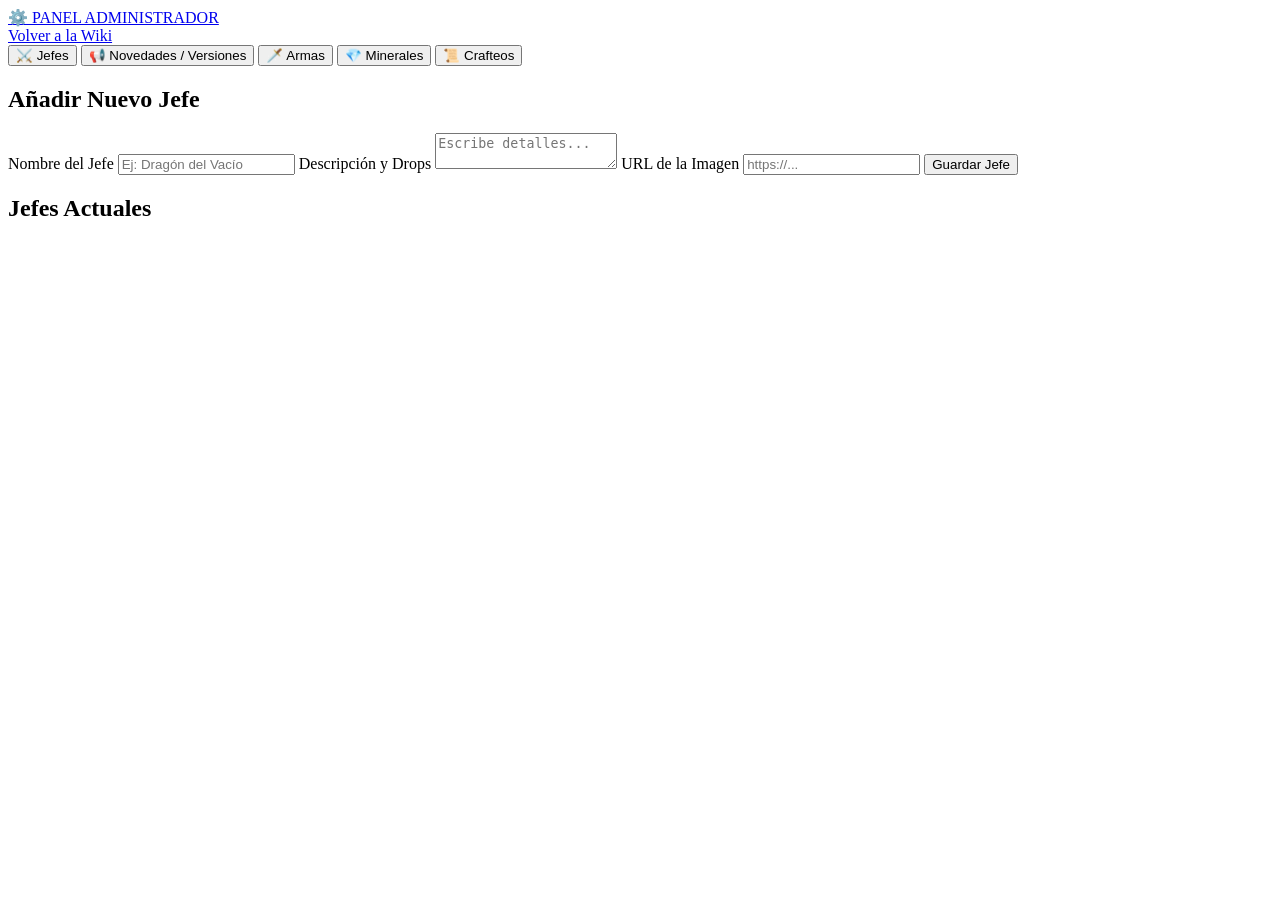
==== templates/admin.html @ 92d9f8e8 "Update admin.html" ====
<!DOCTYPE html>
<html lang="es">
<head>
    <meta charset="UTF-8">
    <meta name="viewport" content="width=device-width, initial-scale=1.0">
    <title>Panel Admin - MC Wiki</title>
    <link rel="stylesheet" href="{{ url_for('static', filename='style.css') }}">
</head>
<body>
    <header class="top-nav">
        <div class="logo"><a href="/admin">⚙️ PANEL ADMINISTRADOR</a></div>
        <div><a href="/" class="nav-btn">Volver a la Wiki</a></div>
    </header>

    <div class="container">
        <div class="tab-buttons">
            <button class="tab-btn active" onclick="showTab(event, 'jefes')">⚔️ Jefes</button>
            <button class="tab-btn" onclick="showTab(event, 'novedades')">📢 Novedades / Versiones</button>
            <button class="tab-btn" onclick="showTab(event, 'armas')">🗡️ Armas</button>
            <button class="tab-btn" onclick="showTab(event, 'minerales')">💎 Minerales</button>
            <button class="tab-btn" onclick="showTab(event, 'recetas')">📜 Crafteos</button>
        </div>

        <!-- JEFES -->
        <div id="tab-jefes" class="tab-content">
            <div class="admin-grid">
                <div class="panel">
                    <h2>Añadir Nuevo Jefe</h2>
                    <form onsubmit="saveItem(event, '/api/jefes', {nombre: j_n.value, descripcion: j_d.value, imagen_url: j_i.value})">
                        <label>Nombre del Jefe</label>
                        <input type="text" id="j_n" placeholder="Ej: Dragón del Vacío" required>
                        <label>Descripción y Drops</label>
                        <textarea id="j_d" placeholder="Escribe detalles..." required></textarea>
                        <label>URL de la Imagen</label>
                        <input type="url" id="j_i" placeholder="https://..." required>
                        <button type="submit" class="btn-primary">Guardar Jefe</button>
                    </form>
                </div>
                <div class="panel">
                    <h2>Jefes Actuales</h2>
                    <div id="admin-jefes" class="admin-list"></div>
                </div>
            </div>
        </div>

        <!-- NOVEDADES / VERSIONES -->
        <div id="tab-novedades" class="tab-content" style="display:none;">
            <div class="admin-grid">
                <div class="panel">
                    <h2>Añadir Novedad / Versión</h2>
                    <form onsubmit="saveItem(event, '/api/novedades', {version: n_v.value, descripcion: n_d.value})">
                        <label>Versión / Título</label>
                        <input type="text" id="n_v" placeholder="Ej: Versión 1.5 - El Abismo" required>
                        <label>Descripción del Parche</label>
                        <textarea id="n_d" placeholder="Novedades de la actualización..." required></textarea>
                        <button type="submit" class="btn-primary">Guardar Novedad</button>
                    </form>
                </div>
                <div class="panel">
                    <h2>Versiones Registradas</h2>
                    <div id="admin-novedades" class="admin-list"></div>
                </div>
            </div>
        </div>

        <!-- ARMAS -->
        <div id="tab-armas" class="tab-content" style="display:none;">
            <div class="admin-grid">
                <div class="panel">
                    <h2>Añadir Arma Única</h2>
                    <form onsubmit="saveItem(event, '/api/armas', {nombre: a_n.value, danio: a_da.value, obtencion: a_o.value, imagen_url: a_i.value})">
                        <label>Nombre del Arma</label>
                        <input type="text" id="a_n" placeholder="Ej: Espada de Fuego" required>
                        <label>Daño / Estadísticas</label>
                        <input type="text" id="a_da" placeholder="Ej: +15 Ataque" required>
                        <label>Método de Obtención</label>
                        <input type="text" id="a_o" placeholder="Ej: Drop del Jefe Final" required>
                        <label>URL de la Imagen</label>
                        <input type="url" id="a_i" placeholder="https://..." required>
                        <button type="submit" class="btn-primary">Guardar Arma</button>
                    </form>
                </div>
                <div class="panel">
                    <h2>Armas Registradas</h2>
                    <div id="admin-armas" class="admin-list"></div>
                </div>
            </div>
        </div>

        <!-- MINERALES -->
        <div id="tab-minerales" class="tab-content" style="display:none;">
            <div class="admin-grid">
                <div class="panel">
                    <h2>Añadir Mineral</h2>
                    <form onsubmit="saveItem(event, '/api/minerales', {nombre: m_n.value, ubicacion: m_u.value, uso: m_us.value, imagen_url: m_i.value})">
                        <label>Nombre del Mineral</label>
                        <input type="text" id="m_n" placeholder="Ej: Rubí Oscuro" required>
                        <label>Ubicación</label>
                        <input type="text" id="m_u" placeholder="Ej: Capa -50 a -64" required>
                        <label>Uso Principal</label>
                        <input type="text" id="m_us" placeholder="Ej: Forja de Armaduras" required>
                        <label>URL de la Imagen</label>
                        <input type="url" id="m_i" placeholder="https://..." required>
                        <button type="submit" class="btn-primary">Guardar Mineral</button>
                    </form>
                </div>
                <div class="panel">
                    <h2>Minerales Registrados</h2>
                    <div id="admin-minerales" class="admin-list"></div>
                </div>
            </div>
        </div>

        <!-- RECETAS -->
        <div id="tab-recetas" class="tab-content" style="display:none;">
            <div class="admin-grid">
                <div class="panel">
                    <h2>Añadir Crafteo Personalizado</h2>
                    <form onsubmit="saveItem(event, '/api/recetas', {nombre: r_n.value, ingredientes: r_ing.value, estacion: r_e.value, imagen_url: r_i.value})">
                        <label>Resultado del Crafteo</label>
                        <input type="text" id="r_n" placeholder="Ej: Poción Legendaria" required>
                        <label>Ingredientes</label>
                        <textarea id="r_ing" placeholder="Ej: 2x Rubí, 1x Frasco de Agua" required></textarea>
                        <label>Estación / Mesa</label>
                        <input type="text" id="r_e" placeholder="Ej: Mesa Alquímica" required>
                        <label>URL de la Imagen</label>
                        <input type="url" id="r_i" placeholder="https://..." required>
                        <button type="submit" class="btn-primary">Guardar Crafteo</button>
                    </form>
                </div>
                <div class="panel">
                    <h2>Crafteos Registrados</h2>
                    <div id="admin-recetas" class="admin-list"></div>
                </div>
            </div>
        </div>
    </div>

    <script>
        function showTab(evt, name) {
            document.querySelectorAll('.tab-content').forEach(el => el.style.display = 'none');
            document.querySelectorAll('.tab-btn').forEach(el => el.classList.remove('active'));
            document.getElementById('tab-' + name).style.display = 'block';
            evt.currentTarget.classList.add('active');
        }

        async function saveItem(e, url, data) {
            e.preventDefault();
            await fetch(url, { method: 'POST', headers: {'Content-Type': 'application/json'}, body: JSON.stringify(data) });
            window.location.reload();
        }

        async function removeItem(url, id) {
            if(confirm('¿Deseas eliminar este elemento?')) {
                await fetch(url + '/' + id, { method: 'DELETE' });
                window.location.reload();
            }
        }

        document.addEventListener("DOMContentLoaded", () => {
            loadList('/api/jefes', 'admin-jefes', item => `<b>${item.nombre}</b>`, '/api/jefes');
            loadList('/api/novedades', 'admin-novedades', item => `<b>${item.version}</b>`, '/api/novedades');
            loadList('/api/armas', 'admin-armas', item => `<b>${item.nombre}</b>`, '/api/armas');
            loadList('/api/minerales', 'admin-minerales', item => `<b>${item.nombre}</b>`, '/api/minerales');
            loadList('/api/recetas', 'admin-recetas', item => `<b>${item.nombre}</b>`, '/api/recetas');
        });

        async function loadList(apiUrl, elementId, formatText, deleteUrl) {
            const res = await fetch(apiUrl);
            const items = await res.json();
            const el = document.getElementById(elementId);
            if(!items.length) return el.innerHTML = '<p class="empty">Sin datos guardados.</p>';
            el.innerHTML = items.map(item => `
                <div class="admin-item">
                    <div>${formatText(item)}</div>
                    <button class="btn-danger" onclick="removeItem('${deleteUrl}', '${item.id}')">Eliminar</button>
                </div>
            `).join('');
        }
    </script>
</body>
</html>
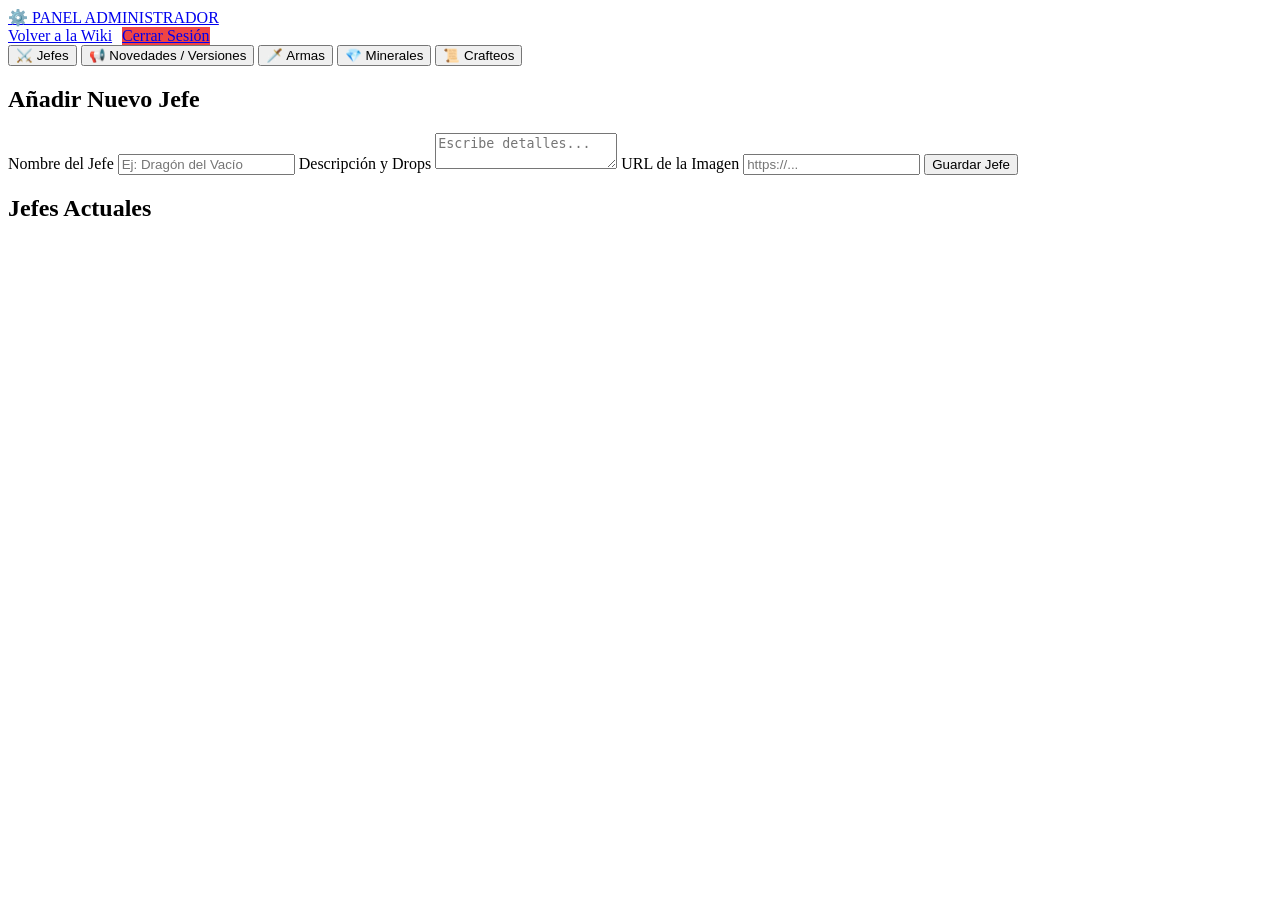
==== commit 722798c0: "Add logout button to admin header" ====
--- a/templates/admin.html
+++ b/templates/admin.html
@@ -9,7 +9,10 @@
 <body>
     <header class="top-nav">
         <div class="logo"><a href="/admin">⚙️ PANEL ADMINISTRADOR</a></div>
-        <div><a href="/" class="nav-btn">Volver a la Wiki</a></div>
+        <div style="display: flex; gap: 10px;">
+            <a href="/" class="nav-btn">Volver a la Wiki</a>
+            <a href="/logout" class="nav-btn" style="background: #ef4444; border-color: #dc2626;">Cerrar Sesión</a>
+        </div>
     </header>
 
     <div class="container">
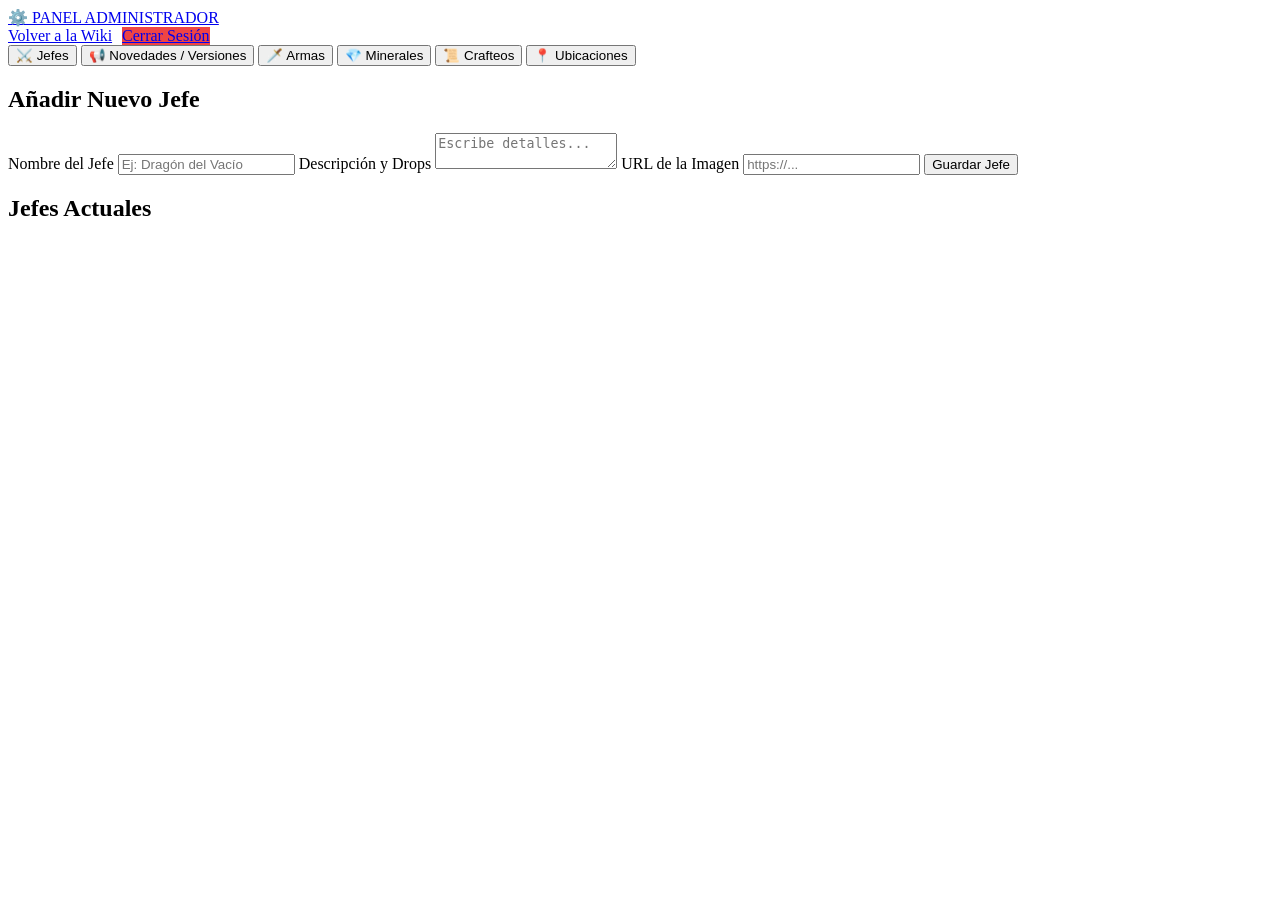
==== commit e652b8cd: "Update admin.html" ====
--- a/templates/admin.html
+++ b/templates/admin.html
@@ -22,6 +22,7 @@
             <button class="tab-btn" onclick="showTab(event, 'armas')">🗡️ Armas</button>
             <button class="tab-btn" onclick="showTab(event, 'minerales')">💎 Minerales</button>
             <button class="tab-btn" onclick="showTab(event, 'recetas')">📜 Crafteos</button>
+            <button class="tab-btn" onclick="showTab(event, 'ubicaciones')">📍 Ubicaciones</button>
         </div>
 
         <!-- JEFES -->
@@ -137,6 +138,30 @@
                 </div>
             </div>
         </div>
+
+        <!-- UBICACIONES -->
+        <div id="tab-ubicaciones" class="tab-content" style="display:none;">
+            <div class="admin-grid">
+                <div class="panel">
+                    <h2>Añadir Ubicación Importante</h2>
+                    <form onsubmit="saveItem(event, '/api/ubicaciones', {nombre: u_n.value, coordenadas: u_c.value, descripcion: u_d.value, imagen_url: u_i.value})">
+                        <label>Nombre del Lugar</label>
+                        <input type="text" id="u_n" placeholder="Ej: Arena del Dragón / Zona PvP" required>
+                        <label>Coordenadas (X, Y, Z)</label>
+                        <input type="text" id="u_c" placeholder="Ej: X: 1200, Y: 64, Z: -450" required>
+                        <label>Descripción</label>
+                        <textarea id="u_d" placeholder="Detalles sobre lo que se encuentra en este lugar..." required></textarea>
+                        <label>URL de la Imagen</label>
+                        <input type="url" id="u_i" placeholder="https://..." required>
+                        <button type="submit" class="btn-primary">Guardar Ubicación</button>
+                    </form>
+                </div>
+                <div class="panel">
+                    <h2>Ubicaciones Registradas</h2>
+                    <div id="admin-ubicaciones" class="admin-list"></div>
+                </div>
+            </div>
+        </div>
     </div>
 
     <script>
@@ -166,6 +191,7 @@
             loadList('/api/armas', 'admin-armas', item => `<b>${item.nombre}</b>`, '/api/armas');
             loadList('/api/minerales', 'admin-minerales', item => `<b>${item.nombre}</b>`, '/api/minerales');
             loadList('/api/recetas', 'admin-recetas', item => `<b>${item.nombre}</b>`, '/api/recetas');
+            loadList('/api/ubicaciones', 'admin-ubicaciones', item => `<b>${item.nombre}</b> (${item.coordenadas || ''})`, '/api/ubicaciones');
         });
 
         async function loadList(apiUrl, elementId, formatText, deleteUrl) {
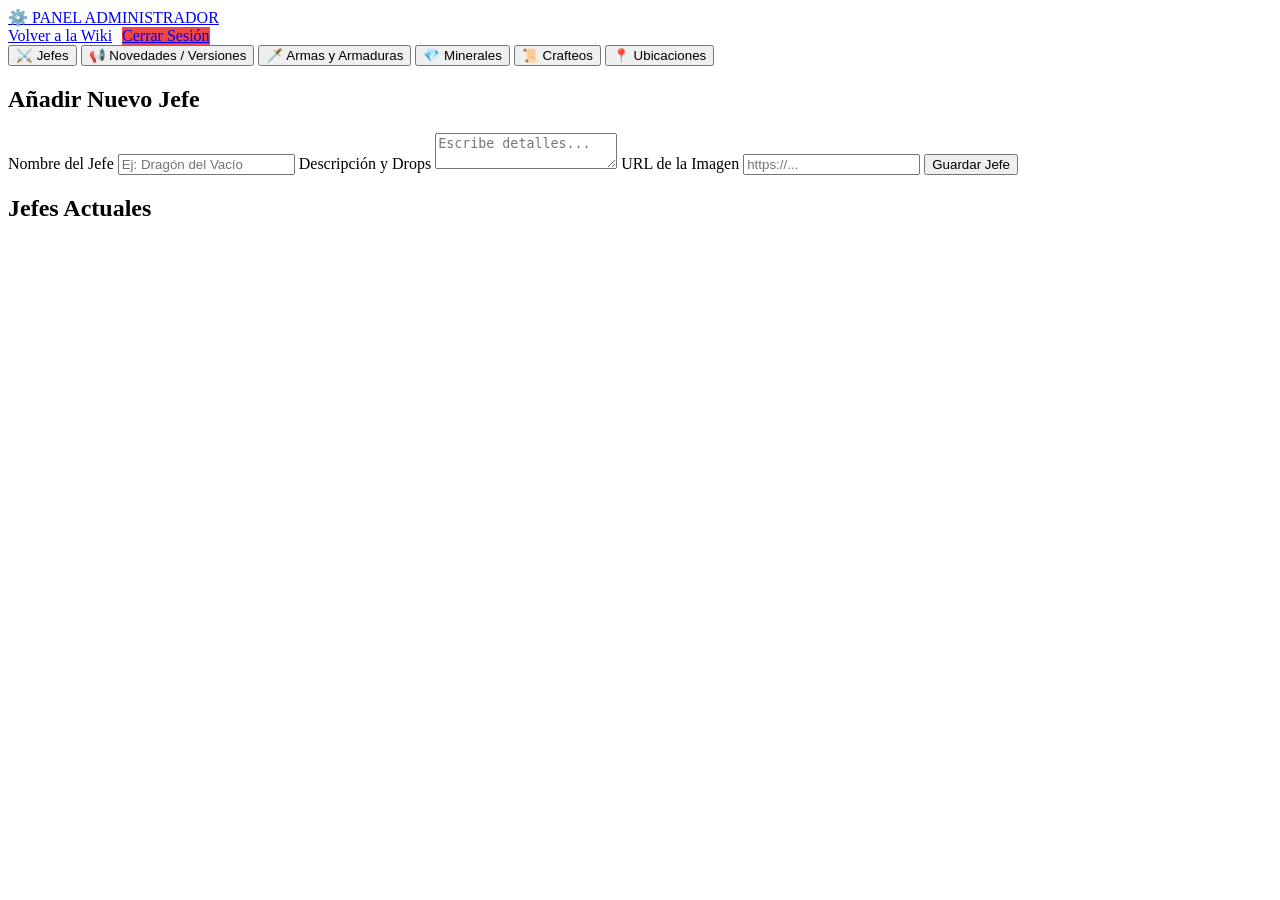
==== commit 2316f72f: "Update admin panel for weapons and armors" ====
--- a/templates/admin.html
+++ b/templates/admin.html
@@ -19,7 +19,7 @@
         <div class="tab-buttons">
             <button class="tab-btn active" onclick="showTab(event, 'jefes')">⚔️ Jefes</button>
             <button class="tab-btn" onclick="showTab(event, 'novedades')">📢 Novedades / Versiones</button>
-            <button class="tab-btn" onclick="showTab(event, 'armas')">🗡️ Armas</button>
+            <button class="tab-btn" onclick="showTab(event, 'armas')">🗡️ Armas y Armaduras</button>
             <button class="tab-btn" onclick="showTab(event, 'minerales')">💎 Minerales</button>
             <button class="tab-btn" onclick="showTab(event, 'recetas')">📜 Crafteos</button>
             <button class="tab-btn" onclick="showTab(event, 'ubicaciones')">📍 Ubicaciones</button>
@@ -71,9 +71,9 @@
         <div id="tab-armas" class="tab-content" style="display:none;">
             <div class="admin-grid">
                 <div class="panel">
-                    <h2>Añadir Arma Única</h2>
+                    <h2>Añadir Arma y Armaduras especiales</h2>
                     <form onsubmit="saveItem(event, '/api/armas', {nombre: a_n.value, danio: a_da.value, obtencion: a_o.value, imagen_url: a_i.value})">
-                        <label>Nombre del Arma</label>
+                        <label>Nombre del Arma o Armadura </label>
                         <input type="text" id="a_n" placeholder="Ej: Espada de Fuego" required>
                         <label>Daño / Estadísticas</label>
                         <input type="text" id="a_da" placeholder="Ej: +15 Ataque" required>
@@ -81,11 +81,11 @@
                         <input type="text" id="a_o" placeholder="Ej: Drop del Jefe Final" required>
                         <label>URL de la Imagen</label>
                         <input type="url" id="a_i" placeholder="https://..." required>
-                        <button type="submit" class="btn-primary">Guardar Arma</button>
-                    </form>
-                </div>
-                <div class="panel">
-                    <h2>Armas Registradas</h2>
+                        <button type="submit" class="btn-primary">Guardar Arma o Armadura</button>
+                    </form>
+                </div>
+                <div class="panel">
+                    <h2>Armas y Armaduras Registradas</h2>
                     <div id="admin-armas" class="admin-list"></div>
                 </div>
             </div>
@@ -139,30 +139,29 @@
             </div>
         </div>
 
-        <!-- UBICACIONES -->
-        <div id="tab-ubicaciones" class="tab-content" style="display:none;">
-            <div class="admin-grid">
-                <div class="panel">
-                    <h2>Añadir Ubicación Importante</h2>
-                    <form onsubmit="saveItem(event, '/api/ubicaciones', {nombre: u_n.value, coordenadas: u_c.value, descripcion: u_d.value, imagen_url: u_i.value})">
-                        <label>Nombre del Lugar</label>
-                        <input type="text" id="u_n" placeholder="Ej: Arena del Dragón / Zona PvP" required>
-                        <label>Coordenadas (X, Y, Z)</label>
-                        <input type="text" id="u_c" placeholder="Ej: X: 1200, Y: 64, Z: -450" required>
-                        <label>Descripción</label>
-                        <textarea id="u_d" placeholder="Detalles sobre lo que se encuentra en este lugar..." required></textarea>
-                        <label>URL de la Imagen</label>
-                        <input type="url" id="u_i" placeholder="https://..." required>
-                        <button type="submit" class="btn-primary">Guardar Ubicación</button>
-                    </form>
-                </div>
-                <div class="panel">
-                    <h2>Ubicaciones Registradas</h2>
-                    <div id="admin-ubicaciones" class="admin-list"></div>
-                </div>
-            </div>
+<!-- UBICACIONES -->
+<div id="tab-ubicaciones" class="tab-content" style="display:none;">
+    <div class="admin-grid">
+        <div class="panel">
+            <h2>Añadir Ubicación Importante</h2>
+            <form onsubmit="saveItem(event, '/api/ubicaciones', {nombre: u_n.value, coordenadas: u_c.value, descripcion: u_d.value, imagen_url: u_i.value})">
+                <label>Nombre del Lugar</label>
+                <input type="text" id="u_n" placeholder="Ej: Arena del Dragón / Zona PvP" required>
+                <label>Ubicación</label>
+                <input type="text" id="u_c" placeholder="Ej: Spawn / Overworld X: 100, Z: -200" required>
+                <label>Descripción</label>
+                <textarea id="u_d" placeholder="Detalles sobre lo que se encuentra en este lugar..." required></textarea>
+                <label>URL de la Imagen</label>
+                <input type="url" id="u_i" placeholder="https://..." required>
+                <button type="submit" class="btn-primary">Guardar Ubicación</button>
+            </form>
+        </div>
+        <div class="panel">
+            <h2>Ubicaciones Registradas</h2>
+            <div id="admin-ubicaciones" class="admin-list"></div>
         </div>
     </div>
+</div>
 
     <script>
         function showTab(evt, name) {
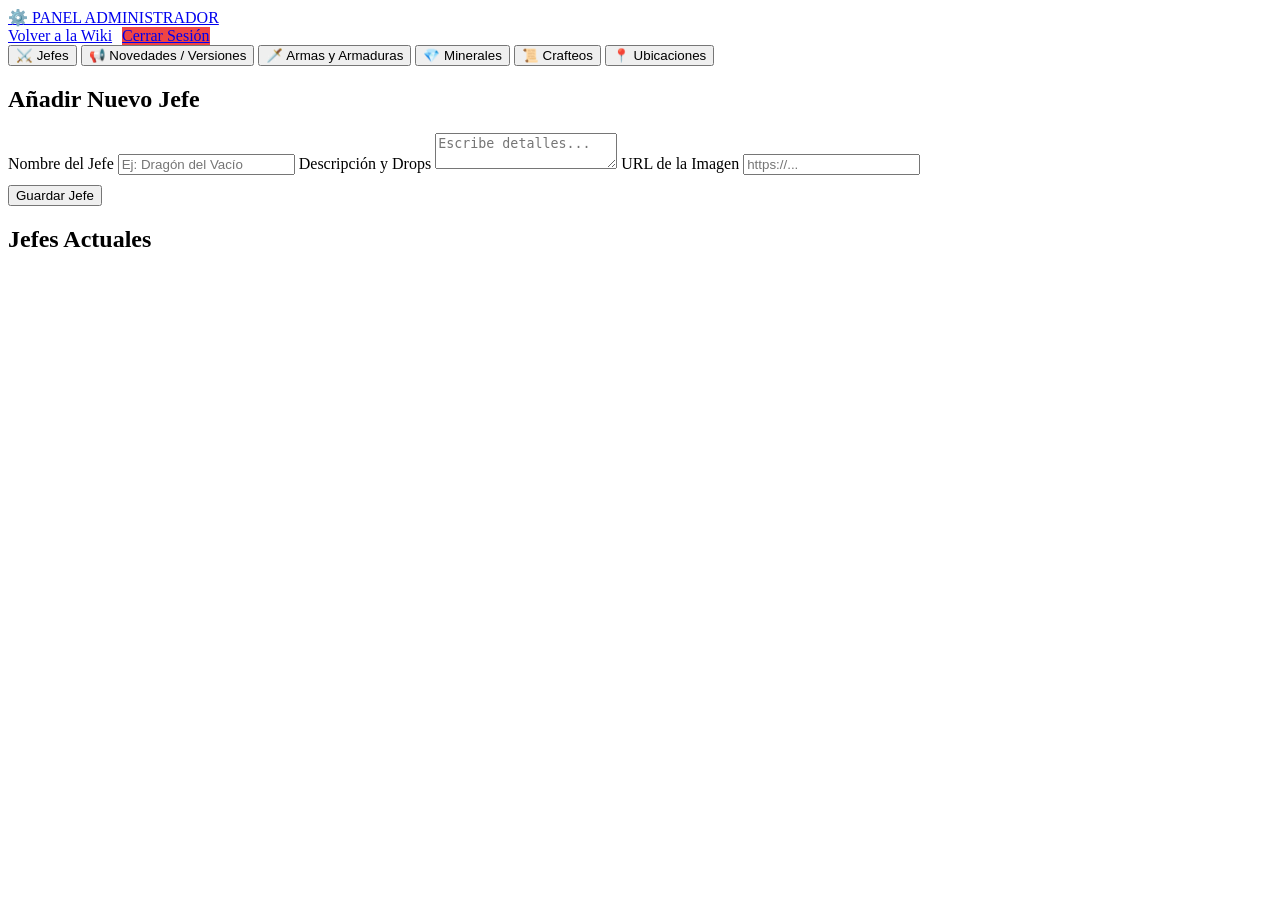
==== commit c8205df8: "Update admin.html" ====
--- a/templates/admin.html
+++ b/templates/admin.html
@@ -29,15 +29,19 @@
         <div id="tab-jefes" class="tab-content">
             <div class="admin-grid">
                 <div class="panel">
-                    <h2>Añadir Nuevo Jefe</h2>
-                    <form onsubmit="saveItem(event, '/api/jefes', {nombre: j_n.value, descripcion: j_d.value, imagen_url: j_i.value})">
+                    <h2 id="title-jefes">Añadir Nuevo Jefe</h2>
+                    <form onsubmit="handleFormSubmit(event, 'jefes', {nombre: j_n.value, descripcion: j_d.value, imagen_url: j_i.value})">
+                        <input type="hidden" id="edit-id-jefes">
                         <label>Nombre del Jefe</label>
                         <input type="text" id="j_n" placeholder="Ej: Dragón del Vacío" required>
                         <label>Descripción y Drops</label>
                         <textarea id="j_d" placeholder="Escribe detalles..." required></textarea>
                         <label>URL de la Imagen</label>
                         <input type="url" id="j_i" placeholder="https://..." required>
-                        <button type="submit" class="btn-primary">Guardar Jefe</button>
+                        <div style="display:flex; gap:10px; margin-top:10px;">
+                            <button type="submit" id="btn-jefes" class="btn-primary">Guardar Jefe</button>
+                            <button type="button" id="cancel-jefes" class="btn-danger" style="display:none;" onclick="resetForm('jefes')">Cancelar</button>
+                        </div>
                     </form>
                 </div>
                 <div class="panel">
@@ -47,17 +51,21 @@
             </div>
         </div>
 
-        <!-- NOVEDADES / VERSIONES -->
+        <!-- NOVEDADES -->
         <div id="tab-novedades" class="tab-content" style="display:none;">
             <div class="admin-grid">
                 <div class="panel">
-                    <h2>Añadir Novedad / Versión</h2>
-                    <form onsubmit="saveItem(event, '/api/novedades', {version: n_v.value, descripcion: n_d.value})">
+                    <h2 id="title-novedades">Añadir Novedad / Versión</h2>
+                    <form onsubmit="handleFormSubmit(event, 'novedades', {version: n_v.value, descripcion: n_d.value})">
+                        <input type="hidden" id="edit-id-novedades">
                         <label>Versión / Título</label>
                         <input type="text" id="n_v" placeholder="Ej: Versión 1.5 - El Abismo" required>
                         <label>Descripción del Parche</label>
                         <textarea id="n_d" placeholder="Novedades de la actualización..." required></textarea>
-                        <button type="submit" class="btn-primary">Guardar Novedad</button>
+                        <div style="display:flex; gap:10px; margin-top:10px;">
+                            <button type="submit" id="btn-novedades" class="btn-primary">Guardar Novedad</button>
+                            <button type="button" id="cancel-novedades" class="btn-danger" style="display:none;" onclick="resetForm('novedades')">Cancelar</button>
+                        </div>
                     </form>
                 </div>
                 <div class="panel">
@@ -71,9 +79,10 @@
         <div id="tab-armas" class="tab-content" style="display:none;">
             <div class="admin-grid">
                 <div class="panel">
-                    <h2>Añadir Arma y Armaduras especiales</h2>
-                    <form onsubmit="saveItem(event, '/api/armas', {nombre: a_n.value, danio: a_da.value, obtencion: a_o.value, imagen_url: a_i.value})">
-                        <label>Nombre del Arma o Armadura </label>
+                    <h2 id="title-armas">Añadir Arma o Armadura Única</h2>
+                    <form onsubmit="handleFormSubmit(event, 'armas', {nombre: a_n.value, danio: a_da.value, obtencion: a_o.value, imagen_url: a_i.value})">
+                        <input type="hidden" id="edit-id-armas">
+                        <label>Nombre del Arma o Armadura</label>
                         <input type="text" id="a_n" placeholder="Ej: Espada de Fuego" required>
                         <label>Daño / Estadísticas</label>
                         <input type="text" id="a_da" placeholder="Ej: +15 Ataque" required>
@@ -81,7 +90,10 @@
                         <input type="text" id="a_o" placeholder="Ej: Drop del Jefe Final" required>
                         <label>URL de la Imagen</label>
                         <input type="url" id="a_i" placeholder="https://..." required>
-                        <button type="submit" class="btn-primary">Guardar Arma o Armadura</button>
+                        <div style="display:flex; gap:10px; margin-top:10px;">
+                            <button type="submit" id="btn-armas" class="btn-primary">Guardar Arma o Armadura</button>
+                            <button type="button" id="cancel-armas" class="btn-danger" style="display:none;" onclick="resetForm('armas')">Cancelar</button>
+                        </div>
                     </form>
                 </div>
                 <div class="panel">
@@ -95,8 +107,9 @@
         <div id="tab-minerales" class="tab-content" style="display:none;">
             <div class="admin-grid">
                 <div class="panel">
-                    <h2>Añadir Mineral</h2>
-                    <form onsubmit="saveItem(event, '/api/minerales', {nombre: m_n.value, ubicacion: m_u.value, uso: m_us.value, imagen_url: m_i.value})">
+                    <h2 id="title-minerales">Añadir Mineral</h2>
+                    <form onsubmit="handleFormSubmit(event, 'minerales', {nombre: m_n.value, ubicacion: m_u.value, uso: m_us.value, imagen_url: m_i.value})">
+                        <input type="hidden" id="edit-id-minerales">
                         <label>Nombre del Mineral</label>
                         <input type="text" id="m_n" placeholder="Ej: Rubí Oscuro" required>
                         <label>Ubicación</label>
@@ -105,7 +118,10 @@
                         <input type="text" id="m_us" placeholder="Ej: Forja de Armaduras" required>
                         <label>URL de la Imagen</label>
                         <input type="url" id="m_i" placeholder="https://..." required>
-                        <button type="submit" class="btn-primary">Guardar Mineral</button>
+                        <div style="display:flex; gap:10px; margin-top:10px;">
+                            <button type="submit" id="btn-minerales" class="btn-primary">Guardar Mineral</button>
+                            <button type="button" id="cancel-minerales" class="btn-danger" style="display:none;" onclick="resetForm('minerales')">Cancelar</button>
+                        </div>
                     </form>
                 </div>
                 <div class="panel">
@@ -119,8 +135,9 @@
         <div id="tab-recetas" class="tab-content" style="display:none;">
             <div class="admin-grid">
                 <div class="panel">
-                    <h2>Añadir Crafteo Personalizado</h2>
-                    <form onsubmit="saveItem(event, '/api/recetas', {nombre: r_n.value, ingredientes: r_ing.value, estacion: r_e.value, imagen_url: r_i.value})">
+                    <h2 id="title-recetas">Añadir Crafteo Personalizado</h2>
+                    <form onsubmit="handleFormSubmit(event, 'recetas', {nombre: r_n.value, ingredientes: r_ing.value, estacion: r_e.value, imagen_url: r_i.value})">
+                        <input type="hidden" id="edit-id-recetas">
                         <label>Resultado del Crafteo</label>
                         <input type="text" id="r_n" placeholder="Ej: Poción Legendaria" required>
                         <label>Ingredientes</label>
@@ -129,7 +146,10 @@
                         <input type="text" id="r_e" placeholder="Ej: Mesa Alquímica" required>
                         <label>URL de la Imagen</label>
                         <input type="url" id="r_i" placeholder="https://..." required>
-                        <button type="submit" class="btn-primary">Guardar Crafteo</button>
+                        <div style="display:flex; gap:10px; margin-top:10px;">
+                            <button type="submit" id="btn-recetas" class="btn-primary">Guardar Crafteo</button>
+                            <button type="button" id="cancel-recetas" class="btn-danger" style="display:none;" onclick="resetForm('recetas')">Cancelar</button>
+                        </div>
                     </form>
                 </div>
                 <div class="panel">
@@ -139,31 +159,38 @@
             </div>
         </div>
 
-<!-- UBICACIONES -->
-<div id="tab-ubicaciones" class="tab-content" style="display:none;">
-    <div class="admin-grid">
-        <div class="panel">
-            <h2>Añadir Ubicación Importante</h2>
-            <form onsubmit="saveItem(event, '/api/ubicaciones', {nombre: u_n.value, coordenadas: u_c.value, descripcion: u_d.value, imagen_url: u_i.value})">
-                <label>Nombre del Lugar</label>
-                <input type="text" id="u_n" placeholder="Ej: Arena del Dragón / Zona PvP" required>
-                <label>Ubicación</label>
-                <input type="text" id="u_c" placeholder="Ej: Spawn / Overworld X: 100, Z: -200" required>
-                <label>Descripción</label>
-                <textarea id="u_d" placeholder="Detalles sobre lo que se encuentra en este lugar..." required></textarea>
-                <label>URL de la Imagen</label>
-                <input type="url" id="u_i" placeholder="https://..." required>
-                <button type="submit" class="btn-primary">Guardar Ubicación</button>
-            </form>
-        </div>
-        <div class="panel">
-            <h2>Ubicaciones Registradas</h2>
-            <div id="admin-ubicaciones" class="admin-list"></div>
+        <!-- UBICACIONES -->
+        <div id="tab-ubicaciones" class="tab-content" style="display:none;">
+            <div class="admin-grid">
+                <div class="panel">
+                    <h2 id="title-ubicaciones">Añadir Ubicación Importante</h2>
+                    <form onsubmit="handleFormSubmit(event, 'ubicaciones', {nombre: u_n.value, coordenadas: u_c.value, descripcion: u_d.value, imagen_url: u_i.value})">
+                        <input type="hidden" id="edit-id-ubicaciones">
+                        <label>Nombre del Lugar</label>
+                        <input type="text" id="u_n" placeholder="Ej: Arena del Dragón / Zona PvP" required>
+                        <label>Ubicación</label>
+                        <input type="text" id="u_c" placeholder="Ej: Spawn / Overworld X: 100, Z: -200" required>
+                        <label>Descripción</label>
+                        <textarea id="u_d" placeholder="Detalles sobre lo que se encuentra en este lugar..." required></textarea>
+                        <label>URL de la Imagen</label>
+                        <input type="url" id="u_i" placeholder="https://..." required>
+                        <div style="display:flex; gap:10px; margin-top:10px;">
+                            <button type="submit" id="btn-ubicaciones" class="btn-primary">Guardar Ubicación</button>
+                            <button type="button" id="cancel-ubicaciones" class="btn-danger" style="display:none;" onclick="resetForm('ubicaciones')">Cancelar</button>
+                        </div>
+                    </form>
+                </div>
+                <div class="panel">
+                    <h2>Ubicaciones Registradas</h2>
+                    <div id="admin-ubicaciones" class="admin-list"></div>
+                </div>
+            </div>
         </div>
     </div>
-</div>
 
     <script>
+        const store = {};
+
         function showTab(evt, name) {
             document.querySelectorAll('.tab-content').forEach(el => el.style.display = 'none');
             document.querySelectorAll('.tab-btn').forEach(el => el.classList.remove('active'));
@@ -171,37 +198,98 @@
             evt.currentTarget.classList.add('active');
         }
 
-        async function saveItem(e, url, data) {
+        async function handleFormSubmit(e, cat, data) {
             e.preventDefault();
-            await fetch(url, { method: 'POST', headers: {'Content-Type': 'application/json'}, body: JSON.stringify(data) });
+            const editId = document.getElementById(`edit-id-${cat}`).value;
+            const url = editId ? `/api/${cat}/${editId}` : `/api/${cat}`;
+            const method = editId ? 'PUT' : 'POST';
+
+            await fetch(url, {
+                method: method,
+                headers: {'Content-Type': 'application/json'},
+                body: JSON.stringify(data)
+            });
             window.location.reload();
         }
 
-        async function removeItem(url, id) {
+        function prepareEdit(cat, id) {
+            const item = store[cat].find(x => x.id == id);
+            if (!item) return;
+
+            document.getElementById(`edit-id-${cat}`).value = item.id;
+            document.getElementById(`title-${cat}`).innerText = "✏️ Modificar Elemento";
+            document.getElementById(`btn-${cat}`).innerText = "Actualizar Cambios";
+            document.getElementById(`cancel-${cat}`).style.display = "inline-block";
+
+            if (cat === 'jefes') {
+                j_n.value = item.nombre || '';
+                j_d.value = item.descripcion || '';
+                j_i.value = item.imagen_url || '';
+            } else if (cat === 'novedades') {
+                n_v.value = item.version || '';
+                n_d.value = item.descripcion || '';
+            } else if (cat === 'armas') {
+                a_n.value = item.nombre || '';
+                a_da.value = item.danio || '';
+                a_o.value = item.obtencion || '';
+                a_i.value = item.imagen_url || '';
+            } else if (cat === 'minerales') {
+                m_n.value = item.nombre || '';
+                m_u.value = item.ubicacion || '';
+                m_us.value = item.uso || '';
+                m_i.value = item.imagen_url || '';
+            } else if (cat === 'recetas') {
+                r_n.value = item.nombre || '';
+                r_ing.value = item.ingredientes || '';
+                r_e.value = item.estacion || '';
+                r_i.value = item.imagen_url || '';
+            } else if (cat === 'ubicaciones') {
+                u_n.value = item.nombre || '';
+                u_c.value = item.coordenadas || '';
+                u_d.value = item.descripcion || '';
+                u_i.value = item.imagen_url || '';
+            }
+
+            window.scrollTo({ top: 0, behavior: 'smooth' });
+        }
+
+        function resetForm(cat) {
+            document.getElementById(`edit-id-${cat}`).value = "";
+            document.getElementById(`title-${cat}`).innerText = "Añadir Elemento";
+            document.getElementById(`btn-${cat}`).innerText = "Guardar";
+            document.getElementById(`cancel-${cat}`).style.display = "none";
+        }
+
+        async function removeItem(cat, id) {
             if(confirm('¿Deseas eliminar este elemento?')) {
-                await fetch(url + '/' + id, { method: 'DELETE' });
+                await fetch(`/api/${cat}/${id}`, { method: 'DELETE' });
                 window.location.reload();
             }
         }
 
         document.addEventListener("DOMContentLoaded", () => {
-            loadList('/api/jefes', 'admin-jefes', item => `<b>${item.nombre}</b>`, '/api/jefes');
-            loadList('/api/novedades', 'admin-novedades', item => `<b>${item.version}</b>`, '/api/novedades');
-            loadList('/api/armas', 'admin-armas', item => `<b>${item.nombre}</b>`, '/api/armas');
-            loadList('/api/minerales', 'admin-minerales', item => `<b>${item.nombre}</b>`, '/api/minerales');
-            loadList('/api/recetas', 'admin-recetas', item => `<b>${item.nombre}</b>`, '/api/recetas');
-            loadList('/api/ubicaciones', 'admin-ubicaciones', item => `<b>${item.nombre}</b> (${item.coordenadas || ''})`, '/api/ubicaciones');
+            loadList('jefes', item => `<b>${item.nombre}</b>`);
+            loadList('novedades', item => `<b>${item.version}</b>`);
+            loadList('armas', item => `<b>${item.nombre}</b>`);
+            loadList('minerales', item => `<b>${item.nombre}</b>`);
+            loadList('recetas', item => `<b>${item.nombre}</b>`);
+            loadList('ubicaciones', item => `<b>${item.nombre}</b>`);
         });
 
-        async function loadList(apiUrl, elementId, formatText, deleteUrl) {
-            const res = await fetch(apiUrl);
+        async function loadList(cat, formatText) {
+            const res = await fetch(`/api/${cat}`);
             const items = await res.json();
-            const el = document.getElementById(elementId);
+            store[cat] = items;
+            const el = document.getElementById(`admin-${cat}`);
             if(!items.length) return el.innerHTML = '<p class="empty">Sin datos guardados.</p>';
+            
             el.innerHTML = items.map(item => `
-                <div class="admin-item">
+                <div class="admin-item" style="display:flex; justify-content:space-between; align-items:center; margin-bottom:8px;">
                     <div>${formatText(item)}</div>
-                    <button class="btn-danger" onclick="removeItem('${deleteUrl}', '${item.id}')">Eliminar</button>
+                    <div style="display:flex; gap:6px;">
+                        <button class="btn-primary" style="padding:4px 10px; font-size:0.8rem;" onclick="prepareEdit('${cat}', '${item.id}')">✏️ Editar</button>
+                        <button class="btn-danger" style="padding:4px 10px; font-size:0.8rem;" onclick="removeItem('${cat}', '${item.id}')">Eliminar</button>
+                    </div>
                 </div>
             `).join('');
         }
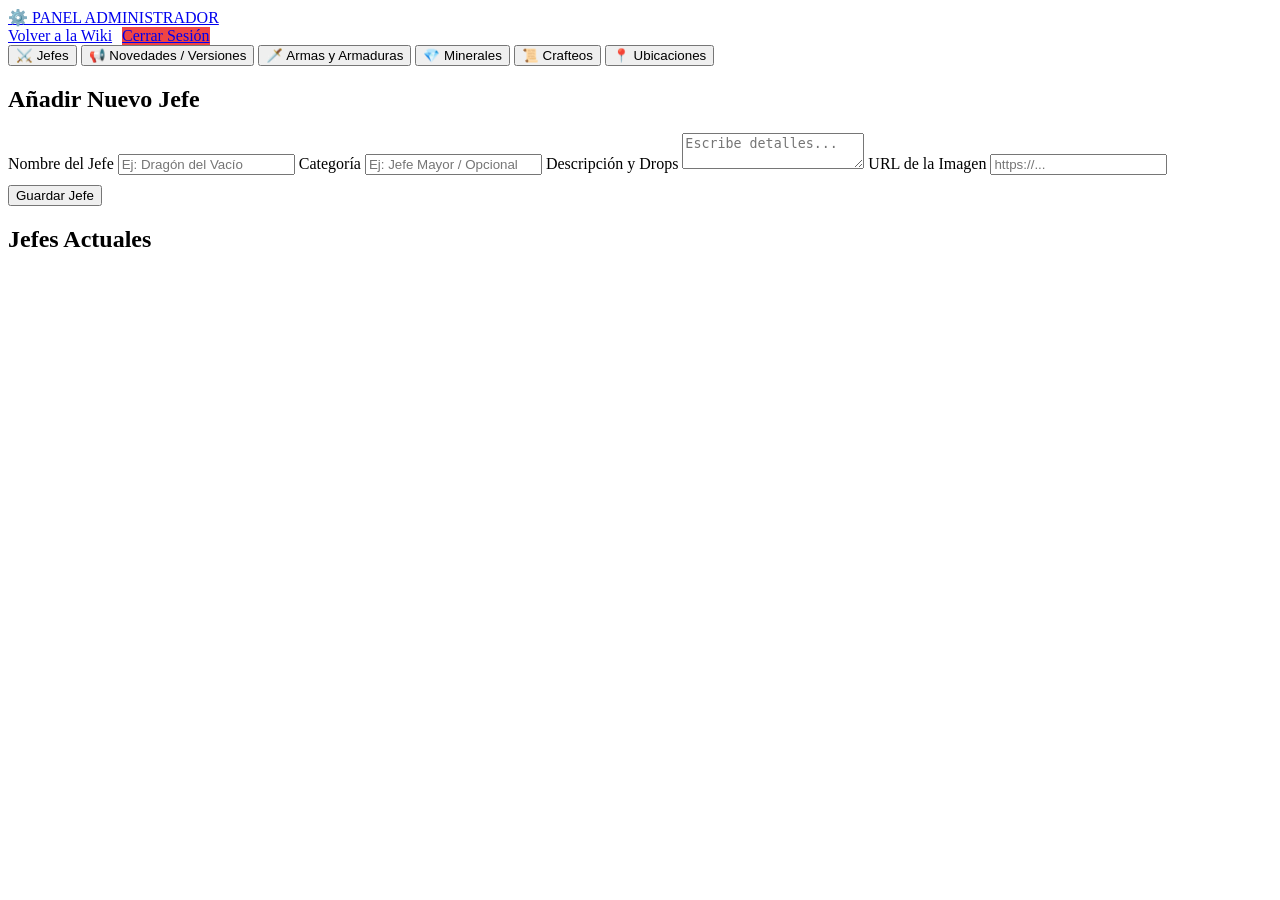
==== commit 347c30ee: "Update admin.html" ====
--- a/templates/admin.html
+++ b/templates/admin.html
@@ -30,10 +30,12 @@
             <div class="admin-grid">
                 <div class="panel">
                     <h2 id="title-jefes">Añadir Nuevo Jefe</h2>
-                    <form onsubmit="handleFormSubmit(event, 'jefes', {nombre: j_n.value, descripcion: j_d.value, imagen_url: j_i.value})">
+                    <form onsubmit="handleFormSubmit(event, 'jefes', {nombre: j_n.value, categoria: j_c.value, descripcion: j_d.value, imagen_url: j_i.value})">
                         <input type="hidden" id="edit-id-jefes">
                         <label>Nombre del Jefe</label>
                         <input type="text" id="j_n" placeholder="Ej: Dragón del Vacío" required>
+                        <label>Categoría</label>
+                        <input type="text" id="j_c" placeholder="Ej: Jefe Mayor / Opcional">
                         <label>Descripción y Drops</label>
                         <textarea id="j_d" placeholder="Escribe detalles..." required></textarea>
                         <label>URL de la Imagen</label>
@@ -56,10 +58,12 @@
             <div class="admin-grid">
                 <div class="panel">
                     <h2 id="title-novedades">Añadir Novedad / Versión</h2>
-                    <form onsubmit="handleFormSubmit(event, 'novedades', {version: n_v.value, descripcion: n_d.value})">
+                    <form onsubmit="handleFormSubmit(event, 'novedades', {version: n_v.value, categoria: n_c.value, descripcion: n_d.value})">
                         <input type="hidden" id="edit-id-novedades">
                         <label>Versión / Título</label>
                         <input type="text" id="n_v" placeholder="Ej: Versión 1.5 - El Abismo" required>
+                        <label>Categoría</label>
+                        <input type="text" id="n_c" placeholder="Ej: Parche Importante">
                         <label>Descripción del Parche</label>
                         <textarea id="n_d" placeholder="Novedades de la actualización..." required></textarea>
                         <div style="display:flex; gap:10px; margin-top:10px;">
@@ -80,10 +84,12 @@
             <div class="admin-grid">
                 <div class="panel">
                     <h2 id="title-armas">Añadir Arma o Armadura Única</h2>
-                    <form onsubmit="handleFormSubmit(event, 'armas', {nombre: a_n.value, danio: a_da.value, obtencion: a_o.value, imagen_url: a_i.value})">
+                    <form onsubmit="handleFormSubmit(event, 'armas', {nombre: a_n.value, categoria: a_c.value, danio: a_da.value, obtencion: a_o.value, imagen_url: a_i.value})">
                         <input type="hidden" id="edit-id-armas">
                         <label>Nombre del Arma o Armadura</label>
                         <input type="text" id="a_n" placeholder="Ej: Espada de Fuego" required>
+                        <label>Categoría</label>
+                        <input type="text" id="a_c" placeholder="Ej: Arma Legendaria">
                         <label>Daño / Estadísticas</label>
                         <input type="text" id="a_da" placeholder="Ej: +15 Ataque" required>
                         <label>Método de Obtención</label>
@@ -108,10 +114,12 @@
             <div class="admin-grid">
                 <div class="panel">
                     <h2 id="title-minerales">Añadir Mineral</h2>
-                    <form onsubmit="handleFormSubmit(event, 'minerales', {nombre: m_n.value, ubicacion: m_u.value, uso: m_us.value, imagen_url: m_i.value})">
+                    <form onsubmit="handleFormSubmit(event, 'minerales', {nombre: m_n.value, categoria: m_c.value, ubicacion: m_u.value, uso: m_us.value, imagen_url: m_i.value})">
                         <input type="hidden" id="edit-id-minerales">
                         <label>Nombre del Mineral</label>
                         <input type="text" id="m_n" placeholder="Ej: Rubí Oscuro" required>
+                        <label>Categoría</label>
+                        <input type="text" id="m_c" placeholder="Ej: Mineral Raro / Nether">
                         <label>Ubicación</label>
                         <input type="text" id="m_u" placeholder="Ej: Capa -50 a -64" required>
                         <label>Uso Principal</label>
@@ -136,10 +144,12 @@
             <div class="admin-grid">
                 <div class="panel">
                     <h2 id="title-recetas">Añadir Crafteo Personalizado</h2>
-                    <form onsubmit="handleFormSubmit(event, 'recetas', {nombre: r_n.value, ingredientes: r_ing.value, estacion: r_e.value, imagen_url: r_i.value})">
+                    <form onsubmit="handleFormSubmit(event, 'recetas', {nombre: r_n.value, categoria: r_c.value, ingredientes: r_ing.value, estacion: r_e.value, imagen_url: r_i.value})">
                         <input type="hidden" id="edit-id-recetas">
                         <label>Resultado del Crafteo</label>
                         <input type="text" id="r_n" placeholder="Ej: Poción Legendaria" required>
+                        <label>Categoría</label>
+                        <input type="text" id="r_c" placeholder="Ej: Alquimia / Avanzado">
                         <label>Ingredientes</label>
                         <textarea id="r_ing" placeholder="Ej: 2x Rubí, 1x Frasco de Agua" required></textarea>
                         <label>Estación / Mesa</label>
@@ -164,12 +174,14 @@
             <div class="admin-grid">
                 <div class="panel">
                     <h2 id="title-ubicaciones">Añadir Ubicación Importante</h2>
-                    <form onsubmit="handleFormSubmit(event, 'ubicaciones', {nombre: u_n.value, coordenadas: u_c.value, descripcion: u_d.value, imagen_url: u_i.value})">
+                    <form onsubmit="handleFormSubmit(event, 'ubicaciones', {nombre: u_n.value, categoria: u_c.value, coordenadas: u_co.value, descripcion: u_d.value, imagen_url: u_i.value})">
                         <input type="hidden" id="edit-id-ubicaciones">
                         <label>Nombre del Lugar</label>
                         <input type="text" id="u_n" placeholder="Ej: Arena del Dragón / Zona PvP" required>
+                        <label>Categoría</label>
+                        <input type="text" id="u_c" placeholder="Ej: Zona PvP / Obligatorio">
                         <label>Ubicación</label>
-                        <input type="text" id="u_c" placeholder="Ej: Spawn / Overworld X: 100, Z: -200" required>
+                        <input type="text" id="u_co" placeholder="Ej: Spawn / Overworld X: 100, Z: -200" required>
                         <label>Descripción</label>
                         <textarea id="u_d" placeholder="Detalles sobre lo que se encuentra en este lugar..." required></textarea>
                         <label>URL de la Imagen</label>
@@ -190,6 +202,15 @@
 
     <script>
         const store = {};
+
+        const formatters = {
+            jefes: item => `<b>${item.nombre}</b>`,
+            novedades: item => `<b>${item.version}</b>`,
+            armas: item => `<b>${item.nombre}</b>`,
+            minerales: item => `<b>${item.nombre}</b>`,
+            recetas: item => `<b>${item.nombre}</b>`,
+            ubicaciones: item => `<b>${item.nombre}</b>`
+        };
 
         function showTab(evt, name) {
             document.querySelectorAll('.tab-content').forEach(el => el.style.display = 'none');
@@ -204,12 +225,19 @@
             const url = editId ? `/api/${cat}/${editId}` : `/api/${cat}`;
             const method = editId ? 'PUT' : 'POST';
 
+            if (!editId) {
+                data.orden = store[cat] ? store[cat].length : 0;
+            }
+
             await fetch(url, {
                 method: method,
                 headers: {'Content-Type': 'application/json'},
                 body: JSON.stringify(data)
             });
-            window.location.reload();
+
+            e.target.reset();
+            resetForm(cat);
+            await loadList(cat, formatters[cat]);
         }
 
         function prepareEdit(cat, id) {
@@ -223,29 +251,35 @@
 
             if (cat === 'jefes') {
                 j_n.value = item.nombre || '';
+                j_c.value = item.categoria || '';
                 j_d.value = item.descripcion || '';
                 j_i.value = item.imagen_url || '';
             } else if (cat === 'novedades') {
                 n_v.value = item.version || '';
+                n_c.value = item.categoria || '';
                 n_d.value = item.descripcion || '';
             } else if (cat === 'armas') {
                 a_n.value = item.nombre || '';
+                a_c.value = item.categoria || '';
                 a_da.value = item.danio || '';
                 a_o.value = item.obtencion || '';
                 a_i.value = item.imagen_url || '';
             } else if (cat === 'minerales') {
                 m_n.value = item.nombre || '';
+                m_c.value = item.categoria || '';
                 m_u.value = item.ubicacion || '';
                 m_us.value = item.uso || '';
                 m_i.value = item.imagen_url || '';
             } else if (cat === 'recetas') {
                 r_n.value = item.nombre || '';
+                r_c.value = item.categoria || '';
                 r_ing.value = item.ingredientes || '';
                 r_e.value = item.estacion || '';
                 r_i.value = item.imagen_url || '';
             } else if (cat === 'ubicaciones') {
                 u_n.value = item.nombre || '';
-                u_c.value = item.coordenadas || '';
+                u_c.value = item.categoria || '';
+                u_co.value = item.coordenadas || '';
                 u_d.value = item.descripcion || '';
                 u_i.value = item.imagen_url || '';
             }
@@ -263,17 +297,41 @@
         async function removeItem(cat, id) {
             if(confirm('¿Deseas eliminar este elemento?')) {
                 await fetch(`/api/${cat}/${id}`, { method: 'DELETE' });
-                window.location.reload();
+                await loadList(cat, formatters[cat]);
             }
         }
 
+        async function moveItem(cat, index, direction) {
+            const targetIndex = index + direction;
+            if (targetIndex < 0 || targetIndex >= store[cat].length) return;
+
+            store[cat].forEach((item, i) => { item.orden = i; });
+
+            const temp = store[cat][index].orden;
+            store[cat][index].orden = store[cat][targetIndex].orden;
+            store[cat][targetIndex].orden = temp;
+
+            const item1 = store[cat][index];
+            const item2 = store[cat][targetIndex];
+
+            await Promise.all([
+                fetch(`/api/${cat}/${item1.id}`, {
+                    method: 'PUT',
+                    headers: {'Content-Type': 'application/json'},
+                    body: JSON.stringify({ orden: item1.orden })
+                }),
+                fetch(`/api/${cat}/${item2.id}`, {
+                    method: 'PUT',
+                    headers: {'Content-Type': 'application/json'},
+                    body: JSON.stringify({ orden: item2.orden })
+                })
+            ]);
+
+            await loadList(cat, formatters[cat]);
+        }
+
         document.addEventListener("DOMContentLoaded", () => {
-            loadList('jefes', item => `<b>${item.nombre}</b>`);
-            loadList('novedades', item => `<b>${item.version}</b>`);
-            loadList('armas', item => `<b>${item.nombre}</b>`);
-            loadList('minerales', item => `<b>${item.nombre}</b>`);
-            loadList('recetas', item => `<b>${item.nombre}</b>`);
-            loadList('ubicaciones', item => `<b>${item.nombre}</b>`);
+            Object.keys(formatters).forEach(cat => loadList(cat, formatters[cat]));
         });
 
         async function loadList(cat, formatText) {
@@ -283,10 +341,15 @@
             const el = document.getElementById(`admin-${cat}`);
             if(!items.length) return el.innerHTML = '<p class="empty">Sin datos guardados.</p>';
             
-            el.innerHTML = items.map(item => `
-                <div class="admin-item" style="display:flex; justify-content:space-between; align-items:center; margin-bottom:8px;">
-                    <div>${formatText(item)}</div>
-                    <div style="display:flex; gap:6px;">
+            el.innerHTML = items.map((item, idx) => `
+                <div class="admin-item" style="display:flex; justify-content:space-between; align-items:center; margin-bottom:8px; background: rgba(255,255,255,0.03); padding: 8px 12px; border-radius: 6px;">
+                    <div>
+                        ${formatText(item)}
+                        ${item.categoria ? `<span style="font-size:0.75rem; background:#3b82f6; color:#fff; padding:2px 8px; border-radius:12px; margin-left:8px;">${item.categoria}</span>` : ''}
+                    </div>
+                    <div style="display:flex; gap:6px; align-items:center;">
+                        <button class="nav-btn" style="padding:3px 8px; font-size:0.8rem;" onclick="moveItem('${cat}', ${idx}, -1)" ${idx === 0 ? 'disabled' : ''}>⬆️</button>
+                        <button class="nav-btn" style="padding:3px 8px; font-size:0.8rem;" onclick="moveItem('${cat}', ${idx}, 1)" ${idx === items.length - 1 ? 'disabled' : ''}>⬇️</button>
                         <button class="btn-primary" style="padding:4px 10px; font-size:0.8rem;" onclick="prepareEdit('${cat}', '${item.id}')">✏️ Editar</button>
                         <button class="btn-danger" style="padding:4px 10px; font-size:0.8rem;" onclick="removeItem('${cat}', '${item.id}')">Eliminar</button>
                     </div>
